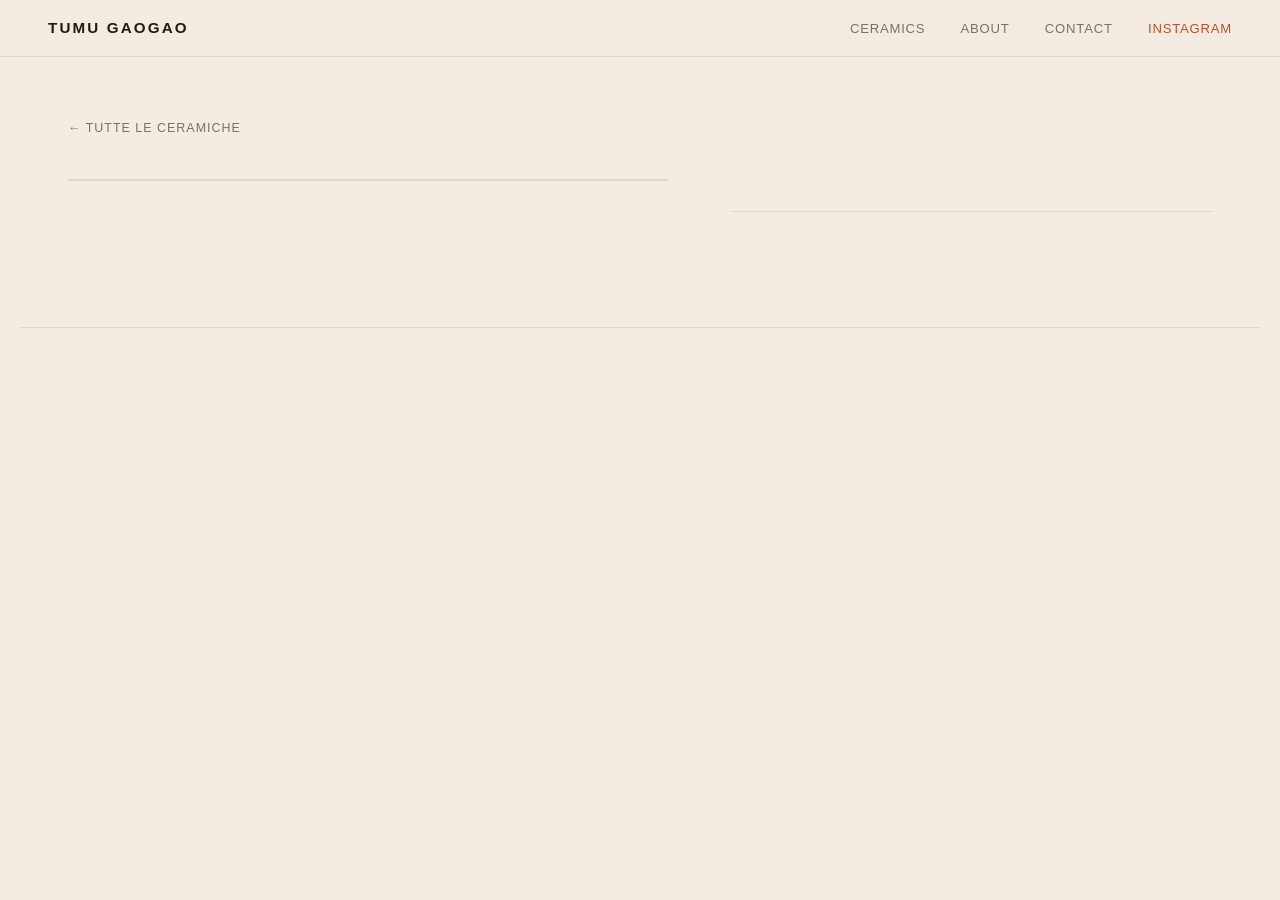
==== prodotto.html @ 99104d8d "Add files via upload" ====
<!DOCTYPE html>
<html lang="it">
<head>
  <meta charset="UTF-8" />
  <meta name="viewport" content="width=device-width, initial-scale=1.0" />
  <title>TUMU GAOGAO</title>
  <link rel="stylesheet" href="style.css" />
</head>
<body>
  <header class="site-header" id="top">
    <a class="brand" href="index.html">TUMU&nbsp;GAOGAO</a>
    <button class="nav-toggle" aria-label="Menu" aria-expanded="false">Menu</button>
    <nav class="site-nav">
      <a href="index.html#shop">Ceramics</a>
      <a href="index.html#about">About</a>
      <a href="index.html#contact">Contact</a>
      <a class="ig" href="" target="_blank" rel="noopener" id="nav-ig">Instagram</a>
    </nav>
  </header>

  <main class="product-page" id="product-page">
    <a class="back-link" href="index.html#shop">← Tutte le ceramiche</a>

    <div class="product" id="product" hidden>
      <div class="product-gallery">
        <div class="pg-main">
          <span class="badge" id="p-badge" hidden>Sold out</span>
          <img id="p-main" src="" alt="" />
        </div>
        <div class="pg-thumbs" id="p-thumbs"></div>
      </div>

      <div class="product-info">
        <h1 class="product-title" id="p-title"></h1>
        <p class="product-price" id="p-price"></p>
        <div class="product-desc" id="p-desc"></div>
        <p class="product-buy" id="p-buy"></p>
      </div>
    </div>

    <p class="load-error" id="p-error" hidden></p>
  </main>

  <footer class="site-footer">
    <span id="footer-name"></span>
    <a href="" id="footer-ig" target="_blank" rel="noopener"></a>
  </footer>

  <!-- Lightbox -->
  <div class="lightbox" id="lightbox" aria-hidden="true" role="dialog" aria-modal="true">
    <button class="lb-close" aria-label="Close">×</button>
    <button class="lb-prev" aria-label="Previous">‹</button>
    <button class="lb-next" aria-label="Next">›</button>
    <figure class="lb-figure">
      <img class="lb-img" src="" alt="" />
      <figcaption class="lb-caption"></figcaption>
    </figure>
  </div>

  <script src="common.js"></script>
  <script src="prodotto.js"></script>
</body>
</html>
---- style.css ----
/* TUMU GAOGAO — ceramics showcase
   Warm terracotta / cream palette, image-forward. */

:root {
  --bg: #f3ece2;
  --paper: #fbf7f0;
  --ink: #211b15;
  --muted: #7c7064;
  --line: #e2d7c7;
  --terra: #b4522f;
  --terra-dark: #8e3d20;
  --maxw: 1240px;
  --sans: "Helvetica Neue", Helvetica, Arial, sans-serif;
}

* { box-sizing: border-box; }
html { scroll-behavior: smooth; }
body {
  margin: 0;
  background: var(--bg);
  color: var(--ink);
  font-family: var(--sans);
  font-size: 17px;
  line-height: 1.6;
  -webkit-font-smoothing: antialiased;
}
a { color: inherit; }
img { display: block; max-width: 100%; }

/* ---------- Header ---------- */
.site-header {
  position: sticky;
  top: 0;
  z-index: 50;
  display: flex;
  align-items: center;
  justify-content: space-between;
  padding: 1rem clamp(1rem, 4vw, 3rem);
  background: rgba(243, 236, 226, 0.9);
  backdrop-filter: saturate(140%) blur(8px);
  border-bottom: 1px solid var(--line);
}
.brand {
  font-weight: 700;
  letter-spacing: 0.14em;
  text-decoration: none;
  font-size: 0.95rem;
}
.site-nav { display: flex; gap: clamp(1rem, 3vw, 2.2rem); font-size: 0.82rem; letter-spacing: 0.06em; text-transform: uppercase; }
.site-nav a { text-decoration: none; color: var(--muted); transition: color .2s; }
.site-nav a:hover { color: var(--terra); }
.site-nav a.ig { color: var(--terra); }
.nav-toggle {
  display: none; background: none; border: none; cursor: pointer;
  font-family: var(--sans); font-size: 0.82rem; letter-spacing: 0.08em; text-transform: uppercase; color: var(--ink);
}

/* ---------- Hero ---------- */
.hero { position: relative; height: 78vh; min-height: 440px; overflow: hidden; border-bottom: 1px solid var(--line); }
.hero-slides { position: absolute; inset: 0; }
.hero-slides img {
  position: absolute; inset: 0;
  width: 100%; height: 100%; object-fit: cover;
  opacity: 0; transition: opacity 1.2s ease;
}
.hero-slides img.active { opacity: 1; }
.hero-overlay {
  position: absolute; inset: 0; z-index: 2;
  display: flex; flex-direction: column; align-items: center; justify-content: center;
  text-align: center; color: #fff; padding: 1.5rem;
  background: linear-gradient(180deg, rgba(33,27,21,.15), rgba(33,27,21,.45));
  text-shadow: 0 2px 24px rgba(0,0,0,.4);
}
.hero-title { font-size: clamp(2.4rem, 8vw, 6rem); font-weight: 700; letter-spacing: 0.06em; margin: 0; }
.hero-tagline { text-transform: uppercase; letter-spacing: 0.3em; font-size: 0.82rem; margin: 1.2rem 0 0; }

/* ---------- Sections ---------- */
.section-title { font-size: clamp(1.5rem, 4vw, 2.2rem); font-weight: 700; letter-spacing: 0.02em; margin: 0; }
.shop, .about, .contact { max-width: var(--maxw); margin: 0 auto; padding: clamp(3rem, 7vw, 5.5rem) clamp(1.2rem, 5vw, 3rem); }
.section-head { display: flex; flex-wrap: wrap; align-items: baseline; justify-content: space-between; gap: 0.6rem; margin-bottom: 2.2rem; }
.section-note { color: var(--muted); font-size: 0.9rem; margin: 0; }
.section-note a { color: var(--terra); }

/* ---------- Product grid ---------- */
.grid { display: grid; grid-template-columns: repeat(3, 1fr); gap: clamp(1rem, 2.5vw, 2rem); }
.card { display: block; cursor: pointer; background: none; border: none; padding: 0; text-align: left; font: inherit; color: inherit; text-decoration: none; }
.card .thumb {
  position: relative; overflow: hidden; background: var(--paper);
  border: 1px solid var(--line); aspect-ratio: 1 / 1;
}
.card .thumb img { width: 100%; height: 100%; object-fit: cover; transition: transform .5s ease; }
.card:hover .thumb img { transform: scale(1.04); }
.badge {
  position: absolute; top: 0.7rem; left: 0.7rem;
  background: var(--terra); color: #fff;
  font-size: 0.66rem; letter-spacing: 0.1em; text-transform: uppercase;
  padding: 0.28rem 0.55rem; border-radius: 2px;
}
.card-info { display: flex; justify-content: space-between; gap: 1rem; margin-top: 0.7rem; align-items: baseline; }
.card-title { font-size: 0.92rem; font-weight: 500; }
.card-price { font-size: 0.92rem; color: var(--muted); white-space: nowrap; }
.card.is-sold .card-price { color: var(--terra); }
.card-count { font-size: 0.7rem; color: var(--muted); margin-top: 0.15rem; }

/* ---------- About ---------- */
.about { border-top: 1px solid var(--line); }
.about-cols { display: grid; grid-template-columns: 1fr 1fr; gap: clamp(1.5rem, 5vw, 4rem); margin-top: 1.8rem; }
.about-cols p { margin: 0 0 1rem; }
.about-en { color: var(--muted); }
.about-it h3, .about-en h3 {
  font-size: 0.72rem; text-transform: uppercase; letter-spacing: 0.18em;
  color: var(--terra); margin: 0 0 1rem; font-weight: 700;
}

/* ---------- Contact ---------- */
.contact { border-top: 1px solid var(--line); }
.contact p { margin: 1.2rem 0 0; font-size: 1.05rem; }
.contact a { color: var(--terra); text-underline-offset: 3px; }

/* ---------- Footer ---------- */
.site-footer {
  display: flex; justify-content: space-between; flex-wrap: wrap; gap: 0.5rem;
  max-width: var(--maxw); margin: 0 auto;
  padding: 2.2rem clamp(1.2rem, 5vw, 3rem);
  border-top: 1px solid var(--line);
  font-size: 0.76rem; letter-spacing: 0.06em; text-transform: uppercase; color: var(--muted);
}
.site-footer a { color: var(--terra); text-decoration: none; }

/* ---------- Lightbox ---------- */
.lightbox { position: fixed; inset: 0; z-index: 100; display: none; align-items: center; justify-content: center; background: rgba(25,19,14,.95); padding: clamp(1rem, 4vw, 3rem); }
.lightbox.open { display: flex; }
.lb-figure { margin: 0; max-width: 92vw; max-height: 90vh; display: flex; flex-direction: column; align-items: center; }
.lb-img { max-width: 92vw; max-height: 78vh; width: auto; height: auto; object-fit: contain; box-shadow: 0 20px 60px rgba(0,0,0,.5); }
.lb-caption { color: #ece4d8; font-size: 0.9rem; text-align: center; margin-top: 1rem; }
.lb-caption .price { color: #fff; font-weight: 600; }
.lb-caption .sold { color: var(--terra); text-transform: uppercase; letter-spacing: .1em; font-size: .78rem; margin-left: .5rem; }
.lb-close, .lb-prev, .lb-next { position: fixed; background: none; border: none; color: #fff; cursor: pointer; line-height: 1; opacity: .75; transition: opacity .2s; padding: .5rem 1rem; }
.lb-close:hover, .lb-prev:hover, .lb-next:hover { opacity: 1; }
.lb-close { top: .6rem; right: 1rem; font-size: 2.8rem; }
.lb-prev { left: .5rem; top: 50%; transform: translateY(-50%); font-size: 3.5rem; }
.lb-next { right: .5rem; top: 50%; transform: translateY(-50%); font-size: 3.5rem; }

/* ---------- Responsive ---------- */
@media (max-width: 900px) { .grid { grid-template-columns: repeat(2, 1fr); } }
@media (max-width: 680px) {
  .nav-toggle { display: block; }
  .site-nav {
    position: absolute; top: 100%; right: 0; left: 0;
    flex-direction: column; gap: 0; background: var(--bg);
    border-bottom: 1px solid var(--line); max-height: 0; overflow: hidden;
    transition: max-height .3s ease;
  }
  .site-nav.open { max-height: 360px; }
  .site-nav a { padding: 0.9rem clamp(1rem, 4vw, 3rem); border-top: 1px solid var(--line); }
  .about-cols { grid-template-columns: 1fr; }
}
@media (max-width: 460px) { .grid { grid-template-columns: 1fr; } }

/* ---------- Messaggio di errore caricamento contenuti ---------- */
.load-error { grid-column: 1 / -1; color: var(--muted); font-size: 0.95rem; margin: 0; }

/* ---------- Descrizione e invito al contatto ---------- */
.card-desc {
  margin: 0.45rem 0 0;
  font-size: 0.85rem;
  line-height: 1.5;
  color: var(--muted);
}
.card-buy {
  margin: 0.5rem 0 0;
  font-size: 0.74rem;
  letter-spacing: 0.04em;
  color: var(--terra);
  border-top: 1px solid var(--line);
  padding-top: 0.5rem;
}
.lb-desc {
  display: block;
  margin-top: 0.6rem;
  color: #cfc4b4;
  font-size: 0.86rem;
  max-width: 46ch;
  margin-left: auto;
  margin-right: auto;
}
.lb-buy { display: block; margin-top: 0.7rem; font-size: 0.82rem; color: #ece4d8; }
.lb-buy a { color: var(--terra); }

/* ---------- Scheda del singolo pezzo ---------- */
.product-page {
  max-width: var(--maxw);
  margin: 0 auto;
  padding: clamp(2rem, 5vw, 3.5rem) clamp(1.2rem, 5vw, 3rem) clamp(3rem, 7vw, 5rem);
}
.back-link {
  display: inline-block;
  font-size: 0.78rem;
  letter-spacing: 0.08em;
  text-transform: uppercase;
  color: var(--muted);
  text-decoration: none;
  margin-bottom: clamp(1.5rem, 4vw, 2.5rem);
}
.back-link:hover { color: var(--terra); }

.product { display: grid; grid-template-columns: 1.25fr 1fr; gap: clamp(1.5rem, 5vw, 4rem); align-items: start; }

.pg-main { position: relative; border: 1px solid var(--line); background: var(--paper); }
.pg-main img { width: 100%; height: auto; display: block; cursor: zoom-in; }
.pg-thumbs { display: flex; flex-wrap: wrap; gap: 0.6rem; margin-top: 0.7rem; }
.pg-thumb {
  width: 74px; height: 74px; padding: 0; cursor: pointer;
  border: 1px solid var(--line); background: var(--paper); overflow: hidden;
  opacity: 0.6; transition: opacity .2s, border-color .2s;
}
.pg-thumb img { width: 100%; height: 100%; object-fit: cover; }
.pg-thumb:hover { opacity: 1; }
.pg-thumb.active { opacity: 1; border-color: var(--terra); }

.product-title { font-size: clamp(1.6rem, 4vw, 2.4rem); font-weight: 700; margin: 0; line-height: 1.15; }
.product-price { font-size: 1.25rem; color: var(--terra); margin: 0.6rem 0 0; }
.product-desc { margin-top: 1.6rem; }
.product-desc p { margin: 0 0 1rem; }
.product-buy {
  margin-top: 2rem; padding-top: 1.2rem;
  border-top: 1px solid var(--line);
  font-size: 0.95rem;
}
.product-buy a { color: var(--terra); text-underline-offset: 3px; }

@media (max-width: 780px) {
  .product { grid-template-columns: 1fr; }
}
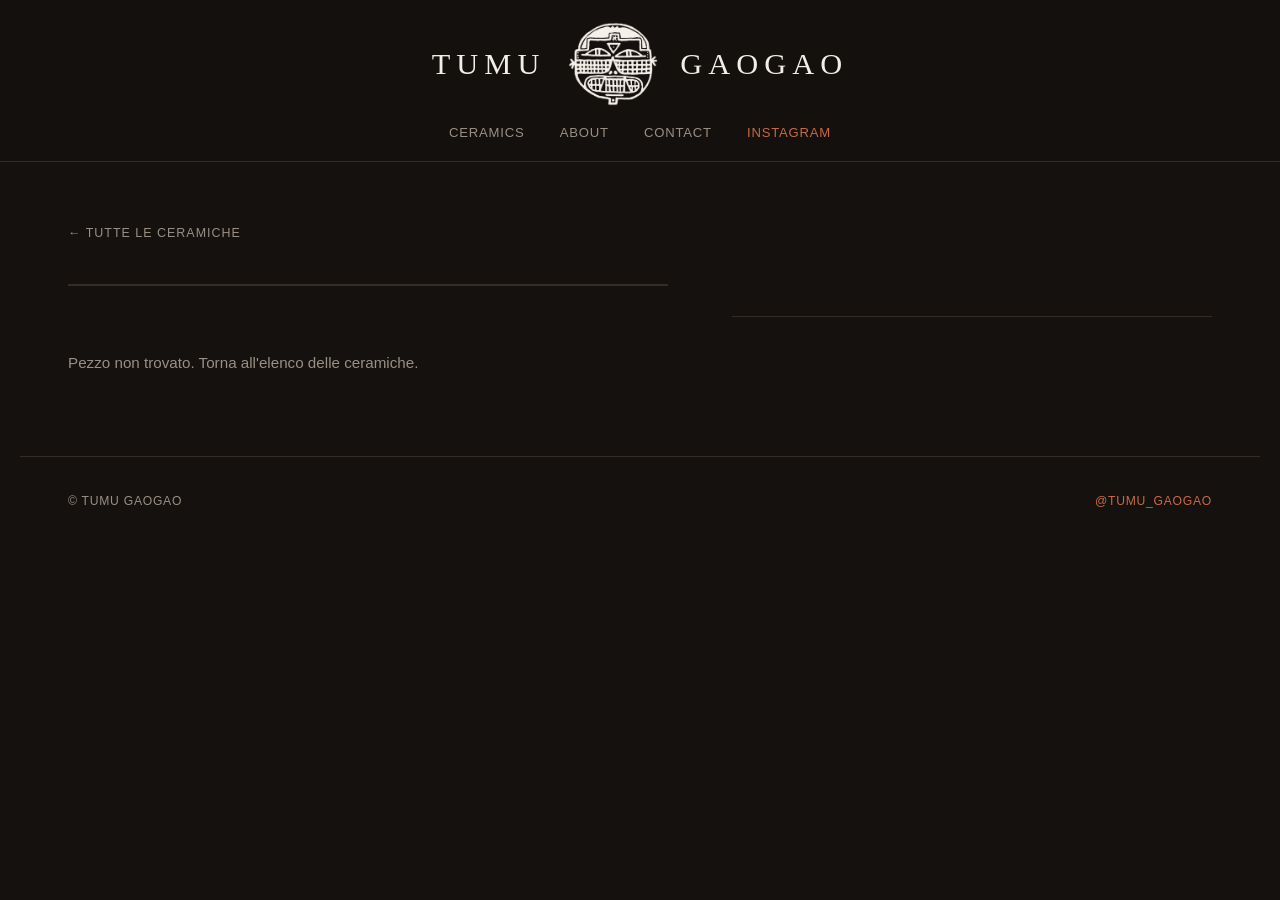
==== commit d89a4588: "Add files via upload" ====
--- a/prodotto.html
+++ b/prodotto.html
@@ -8,7 +8,11 @@
 </head>
 <body>
   <header class="site-header" id="top">
-    <a class="brand" href="index.html">TUMU&nbsp;GAOGAO</a>
+    <a class="brand" href="index.html">
+      <span class="brand-word">TUMU</span>
+      <img class="brand-logo" src="assets/images/logo-mask.png" alt="TUMU GAOGAO" />
+      <span class="brand-word">GAOGAO</span>
+    </a>
     <button class="nav-toggle" aria-label="Menu" aria-expanded="false">Menu</button>
     <nav class="site-nav">
       <a href="index.html#shop">Ceramics</a>
--- a/style.css
+++ b/style.css
@@ -2,15 +2,18 @@
    Warm terracotta / cream palette, image-forward. */
 
 :root {
-  --bg: #f3ece2;
-  --paper: #fbf7f0;
-  --ink: #211b15;
-  --muted: #7c7064;
-  --line: #e2d7c7;
-  --terra: #b4522f;
-  --terra-dark: #8e3d20;
+  --bg: #14110f;
+  --paper: #1c1815;
+  --ink: #f2ede6;
+  --muted: #9a8f84;
+  --line: #332c27;
+  --terra: #c96a3f;
+  --terra-dark: #a5522d;
   --maxw: 1240px;
   --sans: "Helvetica Neue", Helvetica, Arial, sans-serif;
+  --serif: Georgia, "Times New Roman", serif;
+  --offwhite: #efe9df;
+  --offwhite-ink: #4a423a;
 }
 
 * { box-sizing: border-box; }
@@ -33,20 +36,35 @@
   top: 0;
   z-index: 50;
   display: flex;
+  flex-direction: column;
   align-items: center;
-  justify-content: space-between;
-  padding: 1rem clamp(1rem, 4vw, 3rem);
-  background: rgba(243, 236, 226, 0.9);
+  gap: 1rem;
+  padding: 1.4rem clamp(1rem, 4vw, 3rem) 1.1rem;
+  background: rgba(20, 17, 15, 0.92);
   backdrop-filter: saturate(140%) blur(8px);
   border-bottom: 1px solid var(--line);
 }
 .brand {
-  font-weight: 700;
-  letter-spacing: 0.14em;
+  display: flex;
+  align-items: center;
+  justify-content: center;
+  gap: clamp(0.6rem, 2vw, 1.4rem);
   text-decoration: none;
-  font-size: 0.95rem;
-}
-.site-nav { display: flex; gap: clamp(1rem, 3vw, 2.2rem); font-size: 0.82rem; letter-spacing: 0.06em; text-transform: uppercase; }
+  color: var(--ink);
+}
+.brand-word {
+  font-family: var(--serif);
+  font-size: clamp(1.1rem, 3.4vw, 1.9rem);
+  letter-spacing: 0.2em;
+  line-height: 1;
+  white-space: nowrap;
+}
+.brand-logo {
+  height: clamp(56px, 9vw, 84px);
+  width: auto;
+  flex: none;
+}
+.site-nav { display: flex; justify-content: center; gap: clamp(1rem, 3vw, 2.2rem); font-size: 0.82rem; letter-spacing: 0.06em; text-transform: uppercase; }
 .site-nav a { text-decoration: none; color: var(--muted); transition: color .2s; }
 .site-nav a:hover { color: var(--terra); }
 .site-nav a.ig { color: var(--terra); }
@@ -56,7 +74,17 @@
 }
 
 /* ---------- Hero ---------- */
-.hero { position: relative; height: 78vh; min-height: 440px; overflow: hidden; border-bottom: 1px solid var(--line); }
+.hero { position: relative; height: 72vh; min-height: 380px; overflow: hidden; border-bottom: 1px solid var(--line); background: var(--bg); }
+.hero.hero-drawings { background: var(--offwhite); }
+.hero.hero-drawings .hero-slides img { object-fit: contain; padding: clamp(1.2rem, 3.5vw, 3rem); }
+.hero.hero-drawings .hero-overlay {
+  background: none;
+  justify-content: flex-end;
+  padding-bottom: 1.2rem;
+  color: var(--offwhite-ink);
+  text-shadow: none;
+}
+.hero.hero-drawings .hero-title { display: none; }
 .hero-slides { position: absolute; inset: 0; }
 .hero-slides img {
   position: absolute; inset: 0;
@@ -68,14 +96,14 @@
   position: absolute; inset: 0; z-index: 2;
   display: flex; flex-direction: column; align-items: center; justify-content: center;
   text-align: center; color: #fff; padding: 1.5rem;
-  background: linear-gradient(180deg, rgba(33,27,21,.15), rgba(33,27,21,.45));
+  background: linear-gradient(180deg, rgba(20,17,15,.25), rgba(20,17,15,.65));
   text-shadow: 0 2px 24px rgba(0,0,0,.4);
 }
-.hero-title { font-size: clamp(2.4rem, 8vw, 6rem); font-weight: 700; letter-spacing: 0.06em; margin: 0; }
+.hero-title { font-family: var(--serif); font-size: clamp(2.2rem, 7vw, 5rem); font-weight: 400; letter-spacing: 0.16em; margin: 0; }
 .hero-tagline { text-transform: uppercase; letter-spacing: 0.3em; font-size: 0.82rem; margin: 1.2rem 0 0; }
 
 /* ---------- Sections ---------- */
-.section-title { font-size: clamp(1.5rem, 4vw, 2.2rem); font-weight: 700; letter-spacing: 0.02em; margin: 0; }
+.section-title { font-family: var(--serif); font-size: clamp(1.5rem, 4vw, 2.2rem); font-weight: 400; letter-spacing: 0.1em; margin: 0; }
 .shop, .about, .contact { max-width: var(--maxw); margin: 0 auto; padding: clamp(3rem, 7vw, 5.5rem) clamp(1.2rem, 5vw, 3rem); }
 .section-head { display: flex; flex-wrap: wrap; align-items: baseline; justify-content: space-between; gap: 0.6rem; margin-bottom: 2.2rem; }
 .section-note { color: var(--muted); font-size: 0.9rem; margin: 0; }
@@ -147,7 +175,7 @@
   .nav-toggle { display: block; }
   .site-nav {
     position: absolute; top: 100%; right: 0; left: 0;
-    flex-direction: column; gap: 0; background: var(--bg);
+    flex-direction: column; gap: 0; background: var(--bg); align-items: center;
     border-bottom: 1px solid var(--line); max-height: 0; overflow: hidden;
     transition: max-height .3s ease;
   }
@@ -218,7 +246,7 @@
 .pg-thumb:hover { opacity: 1; }
 .pg-thumb.active { opacity: 1; border-color: var(--terra); }
 
-.product-title { font-size: clamp(1.6rem, 4vw, 2.4rem); font-weight: 700; margin: 0; line-height: 1.15; }
+.product-title { font-family: var(--serif); font-size: clamp(1.6rem, 4vw, 2.4rem); font-weight: 400; letter-spacing: 0.06em; margin: 0; line-height: 1.2; }
 .product-price { font-size: 1.25rem; color: var(--terra); margin: 0.6rem 0 0; }
 .product-desc { margin-top: 1.6rem; }
 .product-desc p { margin: 0 0 1rem; }
